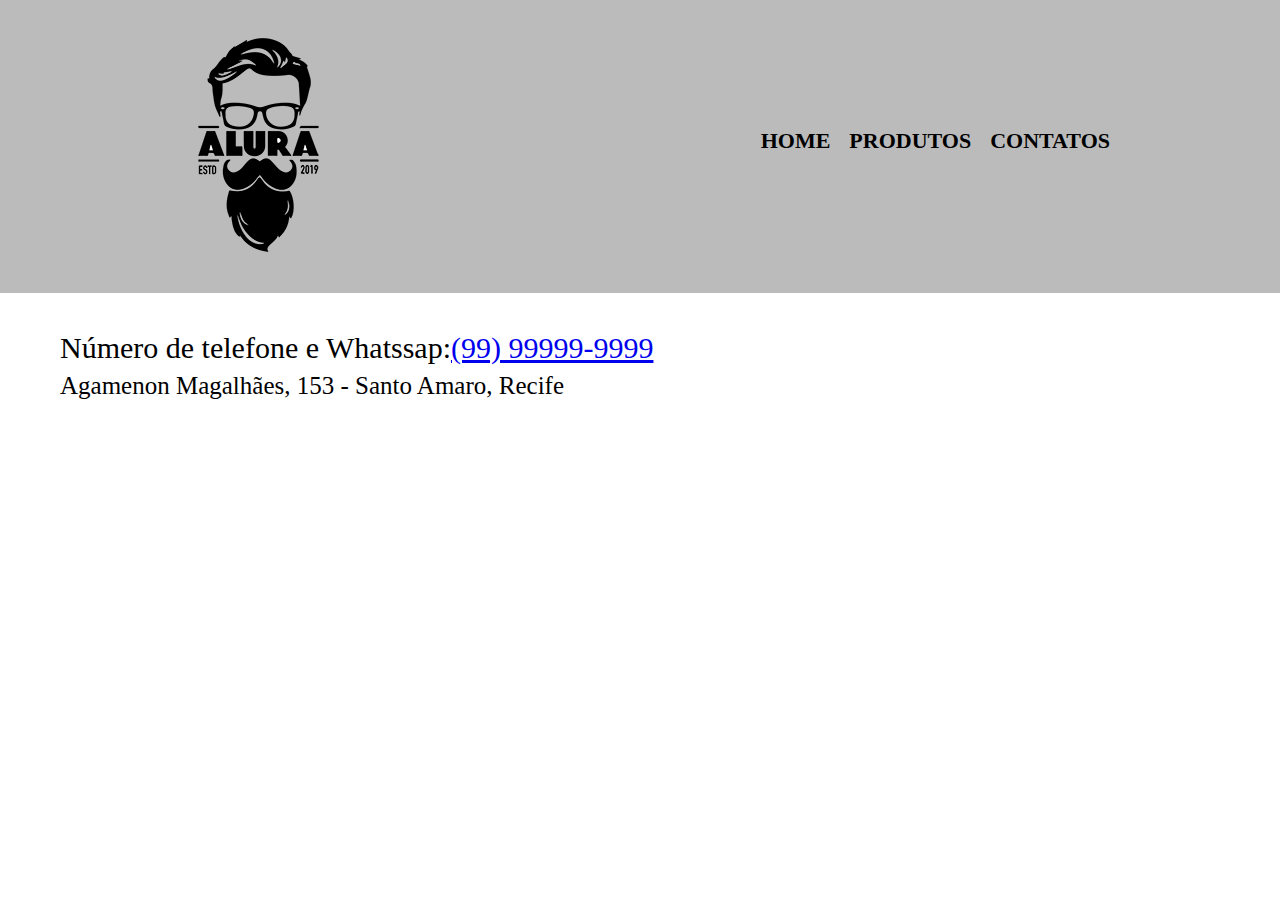
==== contato.html @ 71b27287 "foi atualizado e colocado novas páginas." ====
<!DOCTYPE html>
<html lang="pt-br">
<head>
  <meta charset="UTF-8">
  <meta name="viewport" content="width=device-width, initial-scale=1.0">
  <title>CONTATO  - BARBEARIA ALURA</title>
  <link rel="stylesheet" href="/reset.css">
  <link rel="stylesheet" href="/contato.css">
  <link rel="stylesheet" 
  href="https://use.fontawesome.com/releases/v5.15.4/css/all.css">
  
</head>
<body>
  <header>
    <div class="caixa">
      <h1><img src="/logo.png"></h1>

      <nav>
        <lu>
          <li><a href="/index.html">home</a></li>
          <li><a href="/produto.html">produtos</a></li>
          <li><a href="/contato.html">contatos</a></li>
        </lu>
      </nav>
    </div>
  </header>


  
  <main>
    <h1>  Número de telefone e Whatssap:<a href="http://api.whatsapp.com/send?1=pt_BR&phone=5581995255884.">(99) 99999-9999</a></h1>

    <h2>Agamenon Magalhães, 153 - Santo Amaro, Recife</h2>
  </main>

  <div class="map-resp">
    <iframe src="https://www.google.com/maps/embed?pb=!1m18!1m12!1m3!1d3519.60560591415!2d-34.87514722342674!3d-8.037718474283416!2m3!1f0!2f0!3f0!3m2!1i1024!2i768!4f13.1!3m3!1m2!1s0x7ab18f4aa58f8eb%3A0x6026a69170273ac4!2sUCI%20Kinoplex%20Shopping%20Tacaruna!5e0!3m2!1spt-BR!2sbr!4v1701476368224!5m2!1spt-BR!2sbr" width="600" height="450" style="border:0;" allowfullscreen="" loading="lazy" referrerpolicy="no-referrer-when-downgrade"></iframe>
  </div>
  

</body>
</html>
---- contato.css ----
header{
  background: #bbb;
  padding: 20px 0;
  
}

.caixa{
  width: 940px;
  position: relative;
  margin: auto;
}
nav{
  position: absolute;
  top:110px;
  right: 0px;
  vertical-align: auto;
}
nav li{
  display: inline;
  margin: 0 0 0 15px;
}
nav a {
  text-transform: uppercase;
  color: black;
  font-weight: bold;
  font-size: 22px;
  text-decoration: none;
}
nav a:hover{
  color: #c78c29;
  text-decoration: underline;
}

 main h1{
 font-size: large;
 font-size: 30px;
 margin: 30px 0 0 30px;
 padding: 10px 0 5px 30px;
}
main h2{
  font-size: large;
  font-size: 25px;
  margin: 0 0 0 30px;
  padding: 5px 0 0 30px;
}

.map-resp{
  margin: 10px 0 20px 30px;
  padding: 5px 0 20px 30px;
}
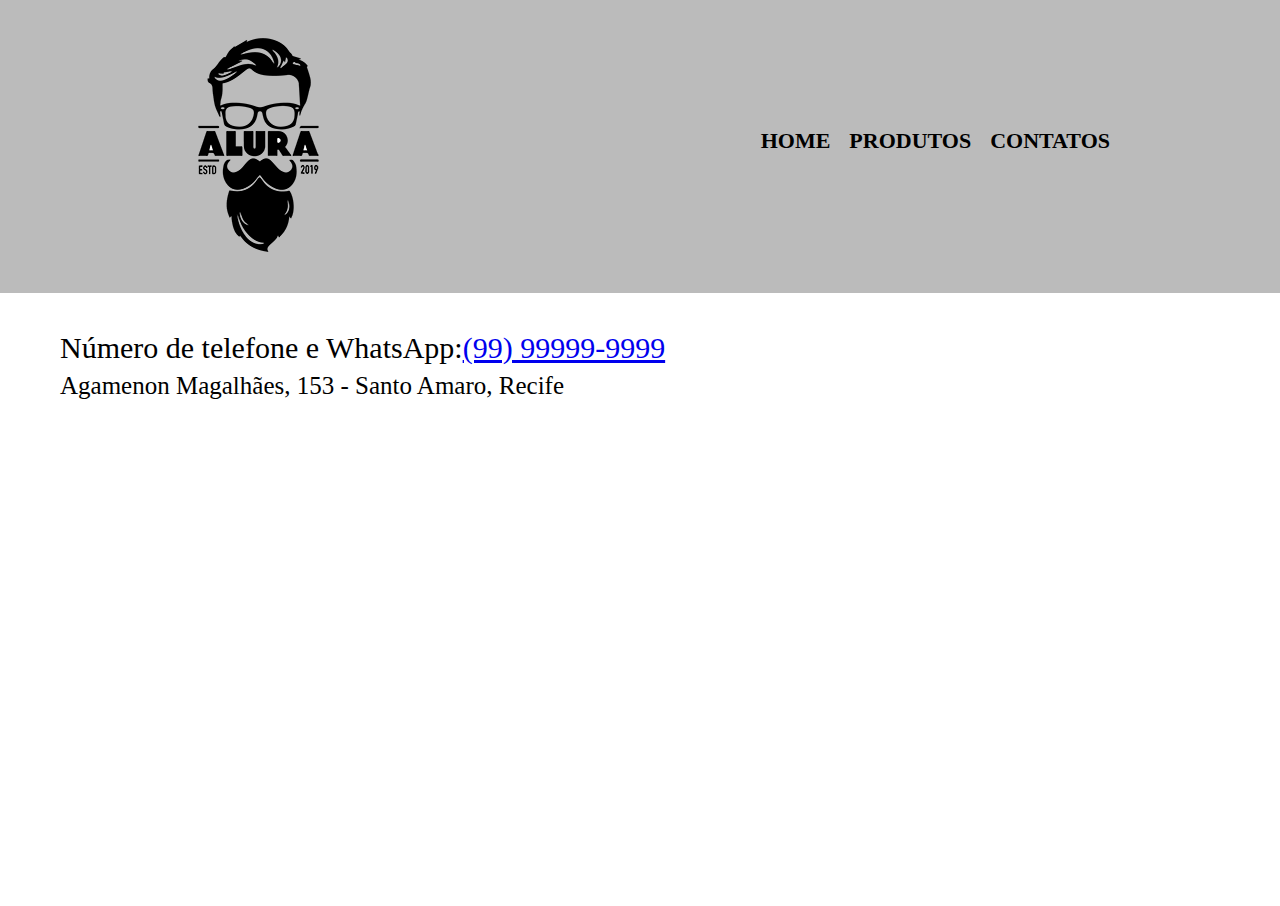
==== commit e937ff92: "conserto" ====
--- a/contato.html
+++ b/contato.html
@@ -28,7 +28,7 @@
 
   
   <main>
-    <h1>  Número de telefone e Whatssap:<a href="http://api.whatsapp.com/send?1=pt_BR&phone=5581995255884.">(99) 99999-9999</a></h1>
+    <h1>  Número de telefone e WhatsApp:<a href="http://api.whatsapp.com/send?1=pt_BR&phone=5581995255884.">(99) 99999-9999</a></h1>
 
     <h2>Agamenon Magalhães, 153 - Santo Amaro, Recife</h2>
   </main>
